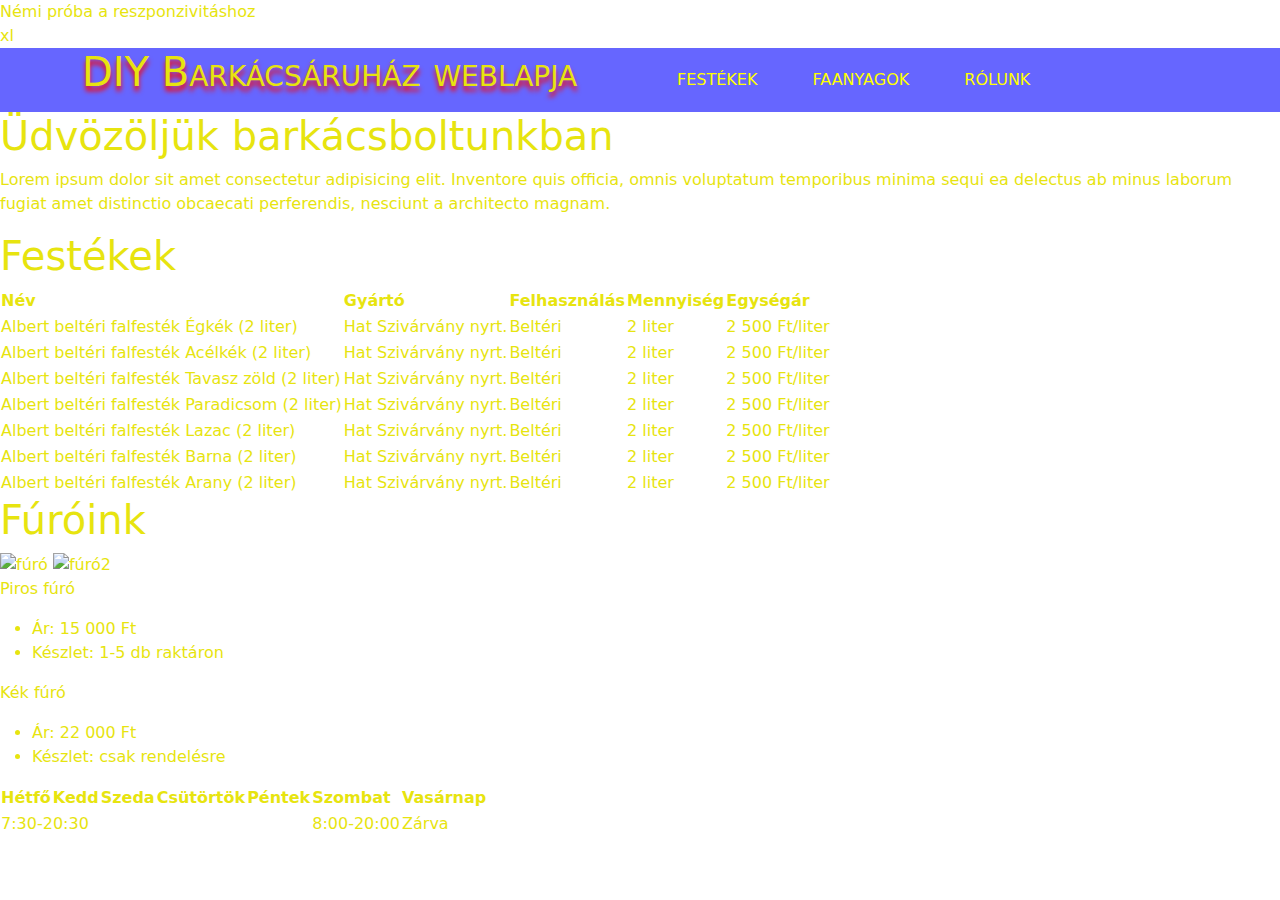
==== Github Pages/index.html @ f027be61 "vált" ====
<!DOCTYPE HTML>

<html lang="hu">

<head>
  <meta charset="utf-8">

  <meta name="viewport" content="width=device-width, initial-scale=1.0">

  <title>DIY Brkcsáruház weblapja_ elso proba</title>
  <link rel="stylesheet" href="bootstrap.css">
  
</head>

<body>
  Némi próba a reszponzivitáshoz
  <div class="d-xs-block d-none">xs</div>
  <div class="d-none d-sm-block d-md-none">Sm</div>
  <div class="d-none d-md-block d-lg-none">md</div>
  <div class="d-none d-lg-block d-xl-none">lg</div>
  <div class="d-none d-xl-block d-xxl-none">xl</div>
  <div class="d-none d-xxl-block">xxl</div>
 <header class="container-fluid">
   <div class="rows">
     <div class="container">
       <div class="row">
<h1 class="col-sm-6">DIY Barkácsáruház weblapja</h1>
<nav class="col-sm-6">
  <a href=" ">Festékek</a>
  <a href=" ">Faanyagok</a>
  <a href=" ">Rólunk</a>
</nav>
       </div>
     </div>
   </div>
 </header>
<!---- Eddig tart a fejléc -->
 <article>
<h1>Üdvözöljük barkácsboltunkban</h1>
<p>Lorem ipsum dolor sit amet consectetur adipisicing elit. Inventore quis officia, omnis voluptatum temporibus minima sequi ea delectus ab minus laborum fugiat amet distinctio obcaecati perferendis, nesciunt a architecto magnam.</p>
  <h1>Festékek</h1>

  <table>
    <tr>
      <td><b>Név</b></td>
      <td><b>Gyártó</b></td>
      <td><b>Felhasználás</b></td>
      <td><b>Mennyiség</b></td>
      <td><b>Egységár</b></td>
    </tr>


    <tr>
      <td>Albert beltéri falfesték Égkék (2 liter)</td>
      <td>Hat Szivárvány nyrt.</td>
      <td>Beltéri</td>
      <td>2 liter</td>
      <td>2 500 Ft/liter</td>
    </tr>
    <tr>
      <td>Albert beltéri falfesték Acélkék (2 liter)</td>
      <td>Hat Szivárvány nyrt.</td>
      <td>Beltéri</td>
      <td>2 liter</td>
      <td>2 500 Ft/liter</td>
    </tr>
    <tr>
      <td>Albert beltéri falfesték Tavasz zöld (2 liter)</td>
      <td>Hat Szivárvány nyrt.</td>
      <td>Beltéri</td>
      <td>2 liter</td>
      <td>2 500 Ft/liter</td>
    </tr>
    <tr>
      <td>Albert beltéri falfesték Paradicsom (2 liter)</td>
      <td>Hat Szivárvány nyrt.</td>
      <td>Beltéri</td>
      <td>2 liter</td>
      <td>2 500 Ft/liter</td>
    </tr>
    <tr>
      <td>Albert beltéri falfesték Lazac (2 liter)</td>
      <td>Hat Szivárvány nyrt.</td>
      <td>Beltéri</td>
      <td>2 liter</td>
      <td>2 500 Ft/liter</td>
    </tr>
    <tr>
      <td>Albert beltéri falfesték Barna (2 liter)</td>
      <td>Hat Szivárvány nyrt.</td>
      <td>Beltéri</td>
      <td>2 liter</td>
      <td>2 500 Ft/liter</td>
    </tr>
    <tr>
      <td>Albert beltéri falfesték Arany (2 liter)</td>
      <td>Hat Szivárvány nyrt.</td>
      <td>Beltéri</td>
      <td>2 liter</td>
      <td>2 500 Ft/liter</td>
    </tr>
  </table>
<h1>Fúróink</h1>
  <img src="https://media.giphy.com/media/l3q2yYDX5yg4lZCmI/source.gif" alt="fúró" width="120" height="120">
  <img src="https://media.giphy.com/media/Hu1d2q7O3NDGg/source.gif" alt="fúró2" width="120" height="120">

  <p>Piros fúró</p>
  <ul>
    
    <li>Ár: 15 000 Ft</li>
    <li>Készlet: 1-5 db raktáron</li>
  </ul>
  <p>Kék fúró</p>
  <ul>
      <li>Ár: 22 000 Ft</li>
    <li>Készlet: csak rendelésre</li>
  </ul>

  <table>
    <tr>
      <td><b>Hétfő</b></td>
      <td><b>Kedd</b></td>
      <td><b>Szeda</b></td>
      <td><b>Csütörtök</b></td>
      <td><b>Péntek</b></td>
      <td><b>Szombat</b></td>
      <td><b>Vasárnap</b></td>
    </tr>
    <tr>
      <td colspan=5>7:30-20:30</td>
      <td>8:00-20:00</td>
      <td>Zárva</td>
    </tr>
  </table>
</article>
</body>

</html>
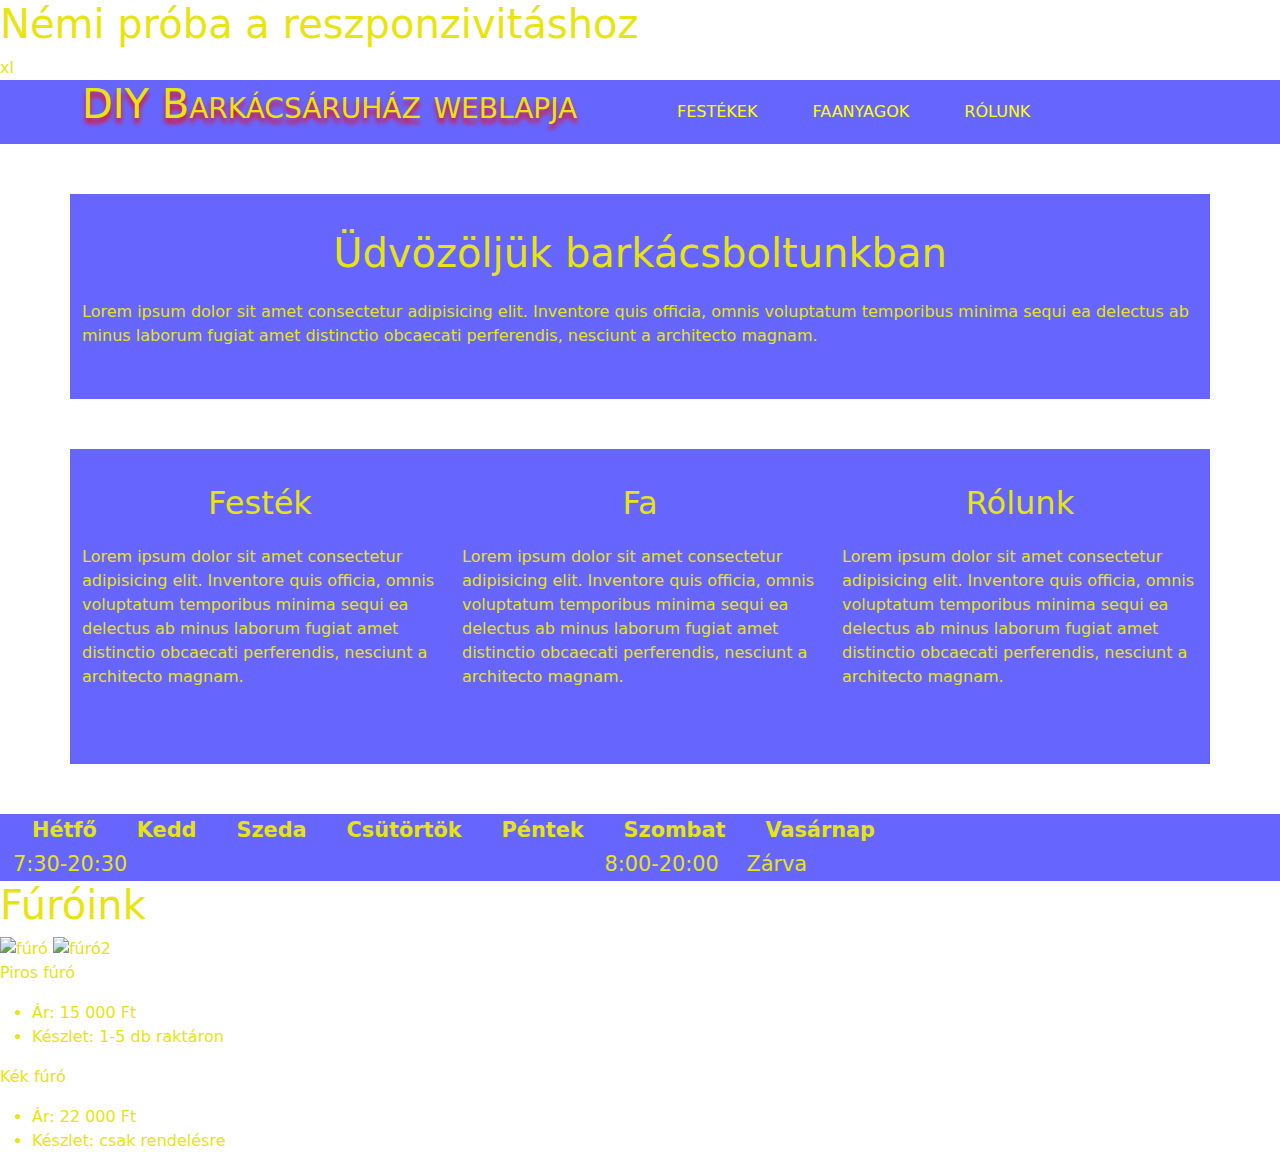
==== commit 2bc54527: "vált 4" ====
--- a/Github Pages/index.html
+++ b/Github Pages/index.html
@@ -13,93 +13,83 @@
 </head>
 
 <body>
-  Némi próba a reszponzivitáshoz
+ <h1>Némi próba a reszponzivitáshoz</h1> 
   <div class="d-xs-block d-none">xs</div>
   <div class="d-none d-sm-block d-md-none">Sm</div>
   <div class="d-none d-md-block d-lg-none">md</div>
   <div class="d-none d-lg-block d-xl-none">lg</div>
   <div class="d-none d-xl-block d-xxl-none">xl</div>
   <div class="d-none d-xxl-block">xxl</div>
+  <!-- Innen kezdődik érdemben: a fentebbit majd töröljük-->
  <header class="container-fluid">
    <div class="rows">
      <div class="container">
        <div class="row">
-<h1 class="col-sm-6">DIY Barkácsáruház weblapja</h1>
-<nav class="col-sm-6">
-  <a href=" ">Festékek</a>
-  <a href=" ">Faanyagok</a>
-  <a href=" ">Rólunk</a>
+<h1 class="col-lg-6">DIY Barkácsáruház weblapja</h1>
+<nav class="col-lg-6">
+  <a href="festek.html " target="_blank">Festékek</a>
+  <a href="fa.html ">Faanyagok</a>
+  <a href="about.html ">Rólunk</a>
 </nav>
        </div>
      </div>
    </div>
  </header>
 <!---- Eddig tart a fejléc -->
- <article>
-<h1>Üdvözöljük barkácsboltunkban</h1>
-<p>Lorem ipsum dolor sit amet consectetur adipisicing elit. Inventore quis officia, omnis voluptatum temporibus minima sequi ea delectus ab minus laborum fugiat amet distinctio obcaecati perferendis, nesciunt a architecto magnam.</p>
-  <h1>Festékek</h1>
-
-  <table>
-    <tr>
-      <td><b>Név</b></td>
-      <td><b>Gyártó</b></td>
-      <td><b>Felhasználás</b></td>
-      <td><b>Mennyiség</b></td>
-      <td><b>Egységár</b></td>
-    </tr>
-
-
-    <tr>
-      <td>Albert beltéri falfesték Égkék (2 liter)</td>
-      <td>Hat Szivárvány nyrt.</td>
-      <td>Beltéri</td>
-      <td>2 liter</td>
-      <td>2 500 Ft/liter</td>
-    </tr>
-    <tr>
-      <td>Albert beltéri falfesték Acélkék (2 liter)</td>
-      <td>Hat Szivárvány nyrt.</td>
-      <td>Beltéri</td>
-      <td>2 liter</td>
-      <td>2 500 Ft/liter</td>
-    </tr>
-    <tr>
-      <td>Albert beltéri falfesték Tavasz zöld (2 liter)</td>
-      <td>Hat Szivárvány nyrt.</td>
-      <td>Beltéri</td>
-      <td>2 liter</td>
-      <td>2 500 Ft/liter</td>
-    </tr>
-    <tr>
-      <td>Albert beltéri falfesték Paradicsom (2 liter)</td>
-      <td>Hat Szivárvány nyrt.</td>
-      <td>Beltéri</td>
-      <td>2 liter</td>
-      <td>2 500 Ft/liter</td>
-    </tr>
-    <tr>
-      <td>Albert beltéri falfesték Lazac (2 liter)</td>
-      <td>Hat Szivárvány nyrt.</td>
-      <td>Beltéri</td>
-      <td>2 liter</td>
-      <td>2 500 Ft/liter</td>
-    </tr>
-    <tr>
-      <td>Albert beltéri falfesték Barna (2 liter)</td>
-      <td>Hat Szivárvány nyrt.</td>
-      <td>Beltéri</td>
-      <td>2 liter</td>
-      <td>2 500 Ft/liter</td>
-    </tr>
-    <tr>
-      <td>Albert beltéri falfesték Arany (2 liter)</td>
-      <td>Hat Szivárvány nyrt.</td>
-      <td>Beltéri</td>
-      <td>2 liter</td>
-      <td>2 500 Ft/liter</td>
-    </tr>
-  </table>
+<!-- Kezdődik a head alatti rész - h1 és a szöveg-->
+<div class="container under-head">
+  <div class="row">
+    <div class="container">
+      <div class="col-xs-12">
+        <h1>Üdvözöljük barkácsboltunkban</h1>
+        <p>Lorem ipsum dolor sit amet consectetur adipisicing elit. Inventore quis officia, omnis voluptatum temporibus minima sequi ea delectus ab minus laborum fugiat amet distinctio obcaecati perferendis, nesciunt a architecto magnam.</p>
+      </div>
+    </div>
+  </div>
+</div>
+<!-- Itt a head alatti rész vége-->
+<!-- Kezdődik a három col-os rész -->
+<div class="container middl">
+  <div class="row">
+    <div class="col-md-4">
+      <h2>Festék</h2>
+      <p>Lorem ipsum dolor sit amet consectetur adipisicing elit. Inventore quis officia, omnis voluptatum temporibus minima sequi ea delectus ab minus laborum fugiat amet distinctio obcaecati perferendis, nesciunt a architecto magnam.</p>
+      <img src="images/paint.jpg" alt="" >
+    </div>
+    <div class="col-md-4">
+      <h2>Fa</h2>
+      <p>Lorem ipsum dolor sit amet consectetur adipisicing elit. Inventore quis officia, omnis voluptatum temporibus minima sequi ea delectus ab minus laborum fugiat amet distinctio obcaecati perferendis, nesciunt a architecto magnam.</p>
+    </div>
+    <div class="col-md-4">
+      <h2>Rólunk</h2>
+      <p>Lorem ipsum dolor sit amet consectetur adipisicing elit. Inventore quis officia, omnis voluptatum temporibus minima sequi ea delectus ab minus laborum fugiat amet distinctio obcaecati perferendis, nesciunt a architecto magnam.</p>
+    </div>
+  </div>
+</div>
+<!-- Itt ér véget a három col-os rész-->
+<div class="container-fluid footer">
+  <div class="row">
+    <div class="col-xs-12">
+      <table >
+        <tr>
+          <td class="regi" ><b>Hétfő</b></td>
+          <td class="regi"><b>Kedd</b></td>
+          <td class="regi"><b>Szeda</b></td>
+          <td class="regi"><b>Csütörtök</b></td>
+          <td class="regi"><b>Péntek</b></td>
+          <td class="regi"><b>Szombat</b></td>
+          <td class="regi"><b>Vasárnap</b></td>
+        </tr>
+        <tr>
+          <td colspan=5>7:30-20:30</td>
+          <td>8:00-20:00</td>
+          <td>Zárva</td>
+        </tr>
+      </table>
+    </div>
+  </div>
+</div>
+  
 <h1>Fúróink</h1>
   <img src="https://media.giphy.com/media/l3q2yYDX5yg4lZCmI/source.gif" alt="fúró" width="120" height="120">
   <img src="https://media.giphy.com/media/Hu1d2q7O3NDGg/source.gif" alt="fúró2" width="120" height="120">
@@ -116,23 +106,8 @@
     <li>Készlet: csak rendelésre</li>
   </ul>
 
-  <table>
-    <tr>
-      <td><b>Hétfő</b></td>
-      <td><b>Kedd</b></td>
-      <td><b>Szeda</b></td>
-      <td><b>Csütörtök</b></td>
-      <td><b>Péntek</b></td>
-      <td><b>Szombat</b></td>
-      <td><b>Vasárnap</b></td>
-    </tr>
-    <tr>
-      <td colspan=5>7:30-20:30</td>
-      <td>8:00-20:00</td>
-      <td>Zárva</td>
-    </tr>
-  </table>
-</article>
+  
+
 </body>
 
 </html>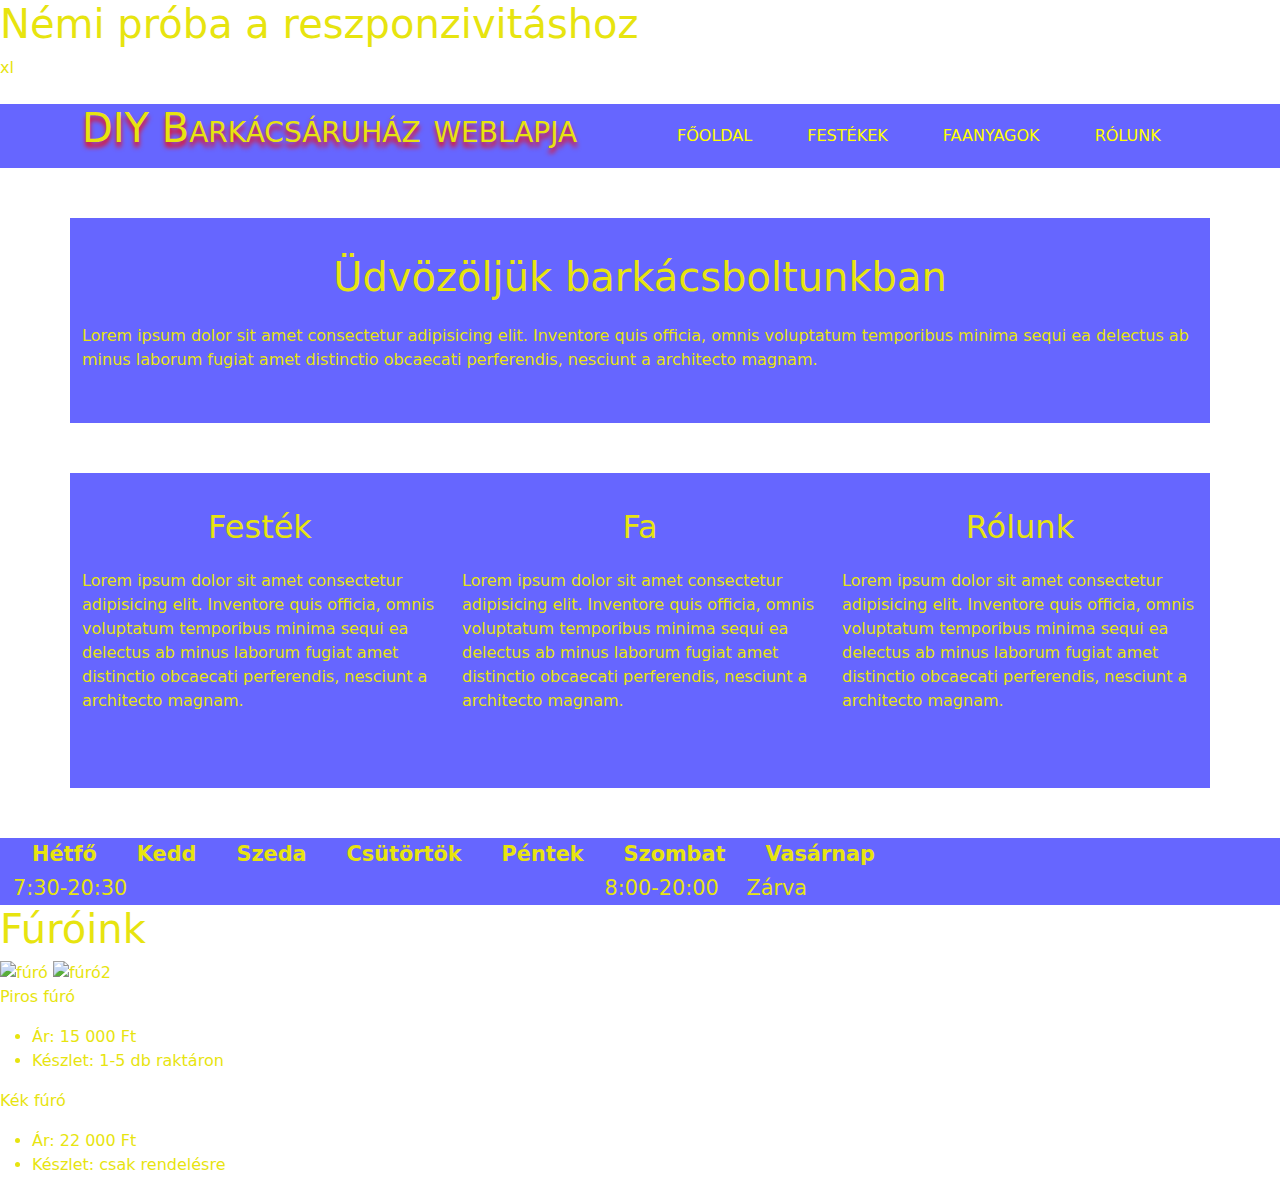
==== commit c2be7730: "méret" ====
--- a/Github Pages/index.html
+++ b/Github Pages/index.html
@@ -14,12 +14,13 @@
 
 <body>
  <h1>Némi próba a reszponzivitáshoz</h1> 
-  <div class="d-xs-block d-none">xs</div>
+  <div class="d-xs-block d-sm-none">xs</div>
   <div class="d-none d-sm-block d-md-none">Sm</div>
   <div class="d-none d-md-block d-lg-none">md</div>
   <div class="d-none d-lg-block d-xl-none">lg</div>
   <div class="d-none d-xl-block d-xxl-none">xl</div>
   <div class="d-none d-xxl-block">xxl</div>
+  <br>
   <!-- Innen kezdődik érdemben: a fentebbit majd töröljük-->
  <header class="container-fluid">
    <div class="rows">
@@ -27,6 +28,7 @@
        <div class="row">
 <h1 class="col-lg-6">DIY Barkácsáruház weblapja</h1>
 <nav class="col-lg-6">
+  <a href="index.html ">Főoldal</a>
   <a href="festek.html " target="_blank">Festékek</a>
   <a href="fa.html ">Faanyagok</a>
   <a href="about.html ">Rólunk</a>
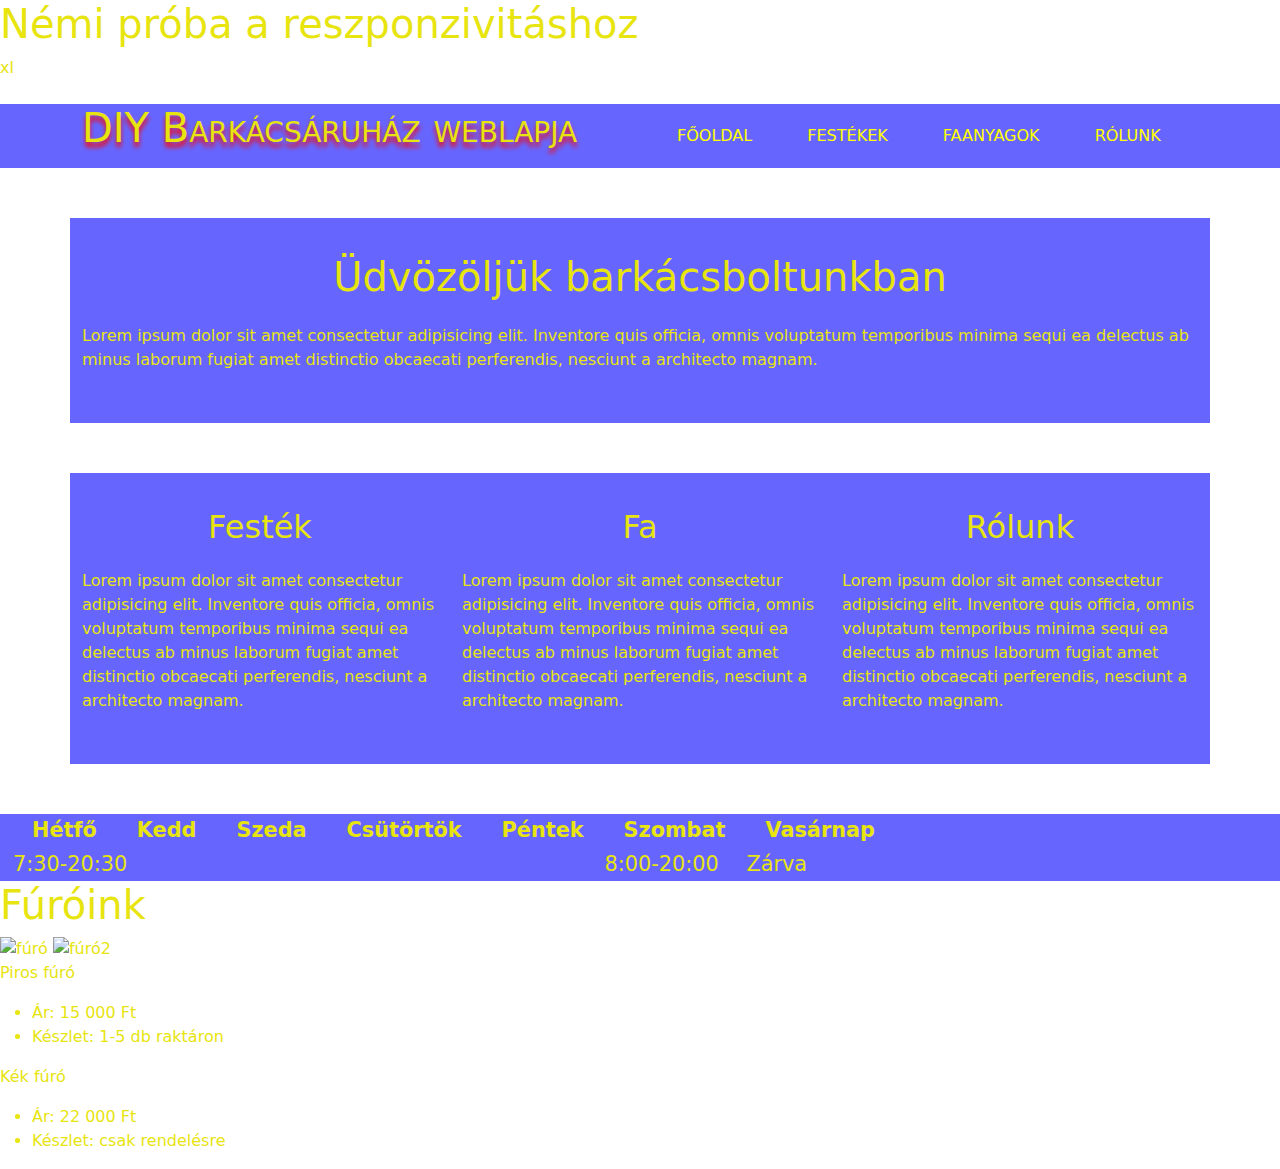
==== commit 3591aa75: "képek w-75" ====
--- a/Github Pages/index.html
+++ b/Github Pages/index.html
@@ -55,16 +55,19 @@
   <div class="row">
     <div class="col-md-4">
       <h2>Festék</h2>
+     
       <p>Lorem ipsum dolor sit amet consectetur adipisicing elit. Inventore quis officia, omnis voluptatum temporibus minima sequi ea delectus ab minus laborum fugiat amet distinctio obcaecati perferendis, nesciunt a architecto magnam.</p>
-      <img src="images/paint.jpg" alt="" >
+      <img class="rounded float-start w-75" src="images/paint.jpg" alt="" >
     </div>
     <div class="col-md-4">
       <h2>Fa</h2>
       <p>Lorem ipsum dolor sit amet consectetur adipisicing elit. Inventore quis officia, omnis voluptatum temporibus minima sequi ea delectus ab minus laborum fugiat amet distinctio obcaecati perferendis, nesciunt a architecto magnam.</p>
+      <img class="rounded float-start w-75" src="images/paint.jpg" alt="" >
     </div>
     <div class="col-md-4">
       <h2>Rólunk</h2>
       <p>Lorem ipsum dolor sit amet consectetur adipisicing elit. Inventore quis officia, omnis voluptatum temporibus minima sequi ea delectus ab minus laborum fugiat amet distinctio obcaecati perferendis, nesciunt a architecto magnam.</p>
+      <img class="rounded float-start w-75" src="images/paint.jpg" alt="" >
     </div>
   </div>
 </div>
